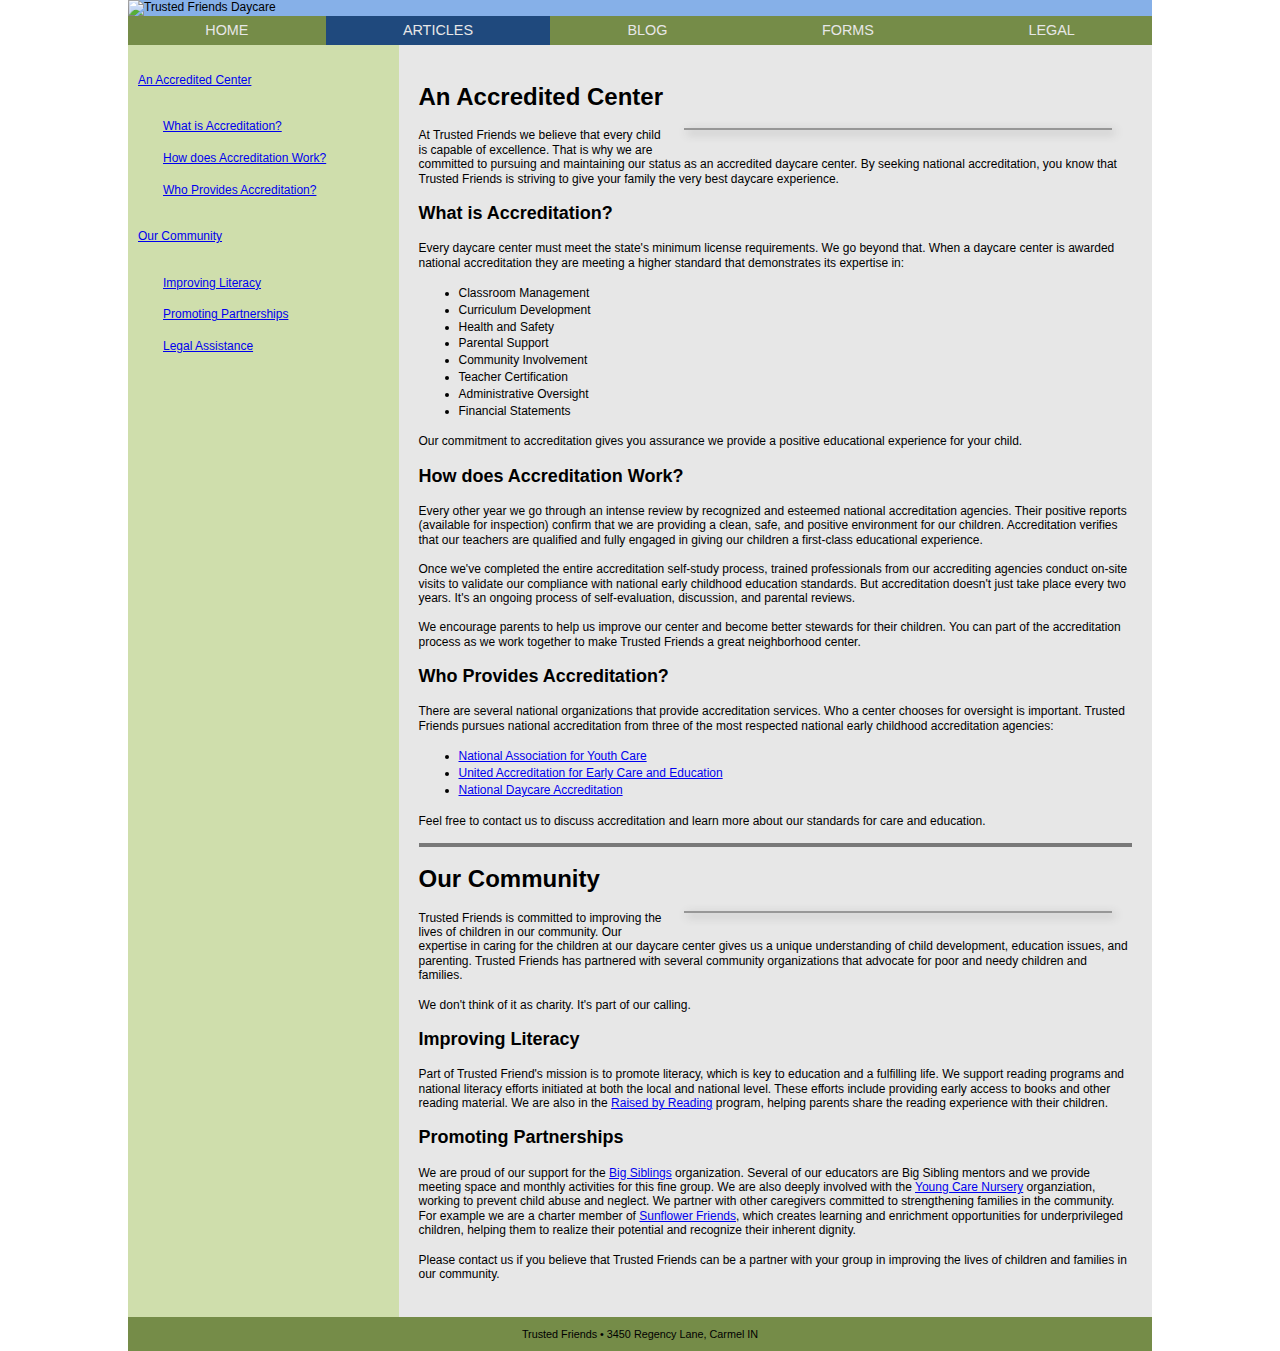
==== html/tf_articles.html @ a8f08c0a "submisson" ====
<!DOCTYPE html>
<html>
<head>
   <!--
   New Perspectives on HTML5 and CSS3, 7th Edition
   Tutorial 5
   Tutorial Case
   
   Trusted Friends Articles of Interest
   Author:taylor palen 
   Date: 10/10/2024  
   
   Filename: tf_articles.html
   -->
   
   <title>Trusted Friends: Articles of Interest</title>
   <meta charset="utf-8" />
   <meta name="viewport" content="width=device-width, initial-scale=1" />
   <link href="../styles/tf_reset.css" rel="stylesheet" media="all" />
   <link href="../styles/tf_styles3.css" rel="stylesheet" media="screen" />
   <link href="../styles/tf_print.css" rel="stylesheet" media="print" />
</head>

<body>
   <header>
      <img src="tf_logo.png" alt="Trusted Friends Daycare" />
      <nav class="horizontal"> <a id="navicon" href="#"><img src="tf_navicon.png" alt="" /></a>
         <ul>
            <li><a href="tf_home.html">Home</a></li>
            <li><a href="#" id="currentPage">Articles</a></li>
            <li><a href="#">Blog</a></li>
            <li><a href="#">Forms</a></li>
            <li><a href="#">Legal</a></li>
         </ul>
      </nav>
   </header>
   
   <aside>
      <ol>
         <li><a href="#acc1">An Accredited Center</a></li>
         <li>
            <ol>
               <li><a href="#acc2">What is Accreditation?</a></li>
               <li><a href="#acc3">How does Accreditation Work?</a></li>
               <li><a href="#acc4">Who Provides Accreditation?</a></li>
            </ol>
         </li>
         <li><a href="#ci1">Our Community</a></li>
         <li>
            <ol>
               <li><a href="#ci2">Improving Literacy</a></li>
               <li><a href="#ci3">Promoting Partnerships</a></li>
               <li><a href="#ci4">Legal Assistance</a></li>
            </ol>
         </li>
      </ol>
   </aside>
   
   <section id="main">
      <article>
         <h1 id="acc1">An Accredited Center</h1>
         <img src="tf_photo2.png" alt="" />
         <p> At Trusted Friends we believe that every child is capable of excellence. 
            That is why we are committed to pursuing and maintaining our status as an 
            accredited daycare center. By seeking national accreditation, you know 
            that Trusted Friends is striving to give your family the very 
            best daycare experience.</p>
         <h2 id="acc2">What is Accreditation?</h2>
         <p>Every daycare center must meet the state's minimum license requirements. 
            We go beyond that. When a daycare center is awarded national accreditation 
            they are meeting a higher standard that demonstrates its expertise in:</p>
         <ul>
            <li>Classroom Management</li>
            <li>Curriculum Development</li>
            <li>Health and Safety</li>
            <li>Parental Support</li>
            <li>Community Involvement</li>
            <li>Teacher Certification</li>
            <li>Administrative Oversight</li>
            <li>Financial Statements</li>
         </ul>
         <p>Our commitment to accreditation gives you assurance we provide a positive 
            educational experience for your child.</p>
         <h2 id="acc3">How does Accreditation Work?</h2>
         <p>Every other year we go through an intense review by recognized and esteemed 
            national accreditation agencies. Their positive reports (available for 
            inspection) confirm that we are providing a clean, safe, and positive 
            environment for our children. Accreditation verifies that our teachers are 
            qualified and fully engaged in giving our children a first-class educational 
            experience.</p>
         <p>Once we've completed the entire accreditation self-study process, trained 
            professionals from our accrediting agencies conduct on-site visits to 
            validate our compliance with national early childhood education standards.
            But accreditation doesn't just take place every two years. It's an ongoing 
            process of self-evaluation, discussion, and parental reviews.</p>
         <p>We encourage parents to help us improve our center and become better stewards for 
            their children. You can part of the accreditation process as we work together
            to make Trusted Friends a great neighborhood center.</p>
         <h2 id="acc4">Who Provides Accreditation?</h2>
         <p>There are several national organizations that provide accreditation services.
            Who a center chooses for oversight is important. Trusted Friends pursues national 
            accreditation from three of the most 
            respected national early childhood accreditation agencies:</p>
         <ul>
            <li><a href="http://www.example.com/nayc">National Association for Youth Care</a></li>
            <li><a href="http://www.example.com/uaece">United Accreditation for Early Care and Education</a></li>
            <li><a href="http://www.example.com/nda">National Daycare Accreditation</a></li>
         </ul>
         <p>Feel free to contact us to discuss accreditation and learn more about our 
            standards for care and education.</p>
      </article>
      
      <article>
         <h1 id="ci1">Our Community</h1>
         <img src="tf_photo3.png" alt="" />
         <p>Trusted Friends is committed to improving the lives of children in 
            our community. Our expertise in caring for the children at our daycare 
            center gives us a unique understanding of child development, education 
            issues, and parenting. Trusted Friends has partnered with several community 
            organizations that advocate for poor and needy children and families.</p>
         <p>We don't think of it as charity. It's part of our calling.</p>
         <h2 id="ci2">Improving Literacy</h2>
         <p>Part of Trusted Friend's mission is to promote literacy, which is key to 
            education and a fulfilling life. We support reading programs and 
            national literacy efforts initiated at both the local and national 
            level. These efforts include providing early access to books and other 
            reading material. We are also in the 
            <a href="http://www.example.com/rbr">Raised by Reading</a> program, helping 
            parents share the reading experience with their children.</p>
            
         <h2 id="ci3">Promoting Partnerships</h2>
         <p>We are proud of our support for the <a href="http://www.example.com/bs">Big Siblings</a>
            organization. Several of our educators are Big Sibling mentors and we 
            provide meeting space and monthly activities for this fine group. We 
            are also deeply involved with the <a href="http://www.example.com/ycn">Young Care Nursery</a> 
            organziation, working to prevent child abuse and neglect. We partner with other 
            caregivers committed to strengthening families in the community. For 
            example we are a charter member of <a href="http://www.example.com/sf">Sunflower Friends</a>, which 
            creates learning and enrichment opportunities for underprivileged 
            children, helping them to realize their potential and recognize their
            inherent dignity.</p>
         <p>Please contact us if you believe that Trusted Friends can be a partner with 
            your group in improving the lives of children and families in our community.</p>
      </article>
   </section>
   
   <footer>
      Trusted Friends &#8226; 3450 Regency Lane, Carmel IN
   </footer>
</body>
</html>
---- styles/tf_styles3.css ----
@charset "utf-8";

/*
   New Perspectives on HTML5 and CSS3, 7th Edition
   Tutorial 5
   Tutorial Case
   
   Filename: tf_styles3.css
   
   This file contains the screen styles used with the Trusted
   Friends page on articles of interest

*/


/* =============================================
   Base styles and mobile styles: up to 480px
   =============================================
*/


/* HTML and Body Styles */

   

html {
   background: url(tf_back1.png) center center / cover no-repeat fixed, rgb(134,176,232);
   height: 100%;
   font-family: Verdana, Geneva, sans-serif;
   font-size: 12px;
}

body {
   width: 100%;
   max-width: 1024px;
   margin: 0px auto;
}
   
/* Body Header Styles */

body > header {
   background: rgb(134,176,232)  ;
}

body > header > img {
   display: block;
   width: 100%;
}

/* Horizonal Navigation Styles */

nav.horizontal {
   background-color: rgb(117, 140, 72);
   clear: both;
}

nav.horizontal li {
   color: rgb(31, 73, 125);
   font-size: 1.4em;
   line-height: 2em;
   text-transform: uppercase;
}

nav.horizontal ul li a {
   display: block;
   text-align: center;
}

nav.horizontal ul li a#currentPage {
   background-color: rgb(31, 73, 125);
   color: rgb(231, 231, 231);
}

nav.horizontal ul li a:visited, nav.horizontal ul li a:link {
   color: rgb(231, 231, 231);
}

nav.horizontal ul li a:hover, nav.horizontal ul li a:active {
   background-color: rgb(31, 73, 125);
   color: rgb(231, 231, 231);
}

/* Aside Styles */

body > aside {
   background-color: rgb(207, 222, 172);
}

body > aside > ol {
   margin: 10px;
}

body > aside > ol > li {
   margin-top: 25px;
}

body > aside li {
   line-height: 1.8em;
   margin-top: 10px;
}

body > aside li li {
   margin-left: 25px;
}

/* Section Styles */

body > section#main {
   background: rgb(231, 231, 231);
   padding: 20px;
}

body > section#main > h1 {
   font-size: 2.5em;
   line-height: 1.4;
}

body > section#main ul {
   list-style-type: disc;
   line-height: 1.4;
   padding-left: 40px;
}

/* Article Styles */

section#main > article > h1 {
   font-size: 2em;
   line-height: 1.4;
   margin: 15px 0px;
}

body > section#main > article > h2 {
   font-size: 1.5em;
   line-height: 1.4;
}

body > section#main > article > p {
   margin: 15px 0px;
}

body > section#main > article:nth-of-type(n+2) {
   border-top: 4px solid rgb(121, 121, 121);
}

body > section#main > article img {
   border: 1px solid rgb(151, 151, 151);
   display: block;
   margin: 10px auto;
   width: 90%;
}

/* Footer Styles */

body > footer {
   background-color: rgb(117, 140, 72);
   font-size: 0.9em;
   text-align: center;
   padding: 10px 0px;
}

/* General Flex Styles */

body {
   display: -webkit-flex;
   display: flex;
   -webkit-flex-flow: row wrap;
   flex-flow: row wrap;
}

body > header, body > footer {
   width: 100%;
}

body > aside {
   -webkit-flex: 1 1 180px;
   flex: 1 1 180px;
}

body > section#main {
   -webkit-flex: 5 1 301px;
   flex: 5 1 301px;
}

/* ===============================
   Mobile Devices: 0 to 480px 
   ===============================
*/

@media only screen and (max-width: 480px) {

   /* Navigation styles */
   
   nav.horizontal ul li a {
      text-align: left;
      text-indent: 12px;
   }
   
   /* Aside Styles */
   
   body > aside {
      display: none;
   }
   
   /* Navicon Menu Styles */
   
   a#navicon {
      display: block;
   }
   
   nav.horizontal ul {
      display: none;
   }
   
   
   a#navicon:hover+ul, nav.horizontal ul:hover {
      display: block;
   }
}

/* ===============================
   Tablet Devices: 481px to 768px 
   ===============================
*/

@media only screen and (min-width: 481px) {

   

   
   /* Article H1 Styles */
   
   section#main > h1 {
      color: rgb(207, 222, 172);
      font-size: 2.5em;
      letter-spacing: 0.2em;
      margin-bottom: 40px;
      text-shadow: black 2px 2px 4px;
   }
   
   /* Navigation Styles */
   
   nav.horizontal li {
      font-size: 1.2em;
   }
   
   /* Tablet Flex Styles */
   
   nav.horizontal ul {
      display: -webkit-flex;
      display: flex;
      -webkit-flex-flow: row nowrap;
      flex-flow: row nowrap;
   }
   
   nav.horizontal li {
      -webkit-flex: 1 1 auto;
      flex: 1 1 auto;
   }
   
   /* Navicon Menu Styles */
   
   a#navicon {
      display: none;
   }
   
   /* Image Styles */
   body > section#main > article img {
      box-shadow: 3px 3px 10px rgb(151, 151, 151);
      display: block;
      float: right;
      margin: 0px 20px 20px 20px;
      width: 60%;
   }
}

/* ===============================
   Desktop Devices: 769px and wider
   ===============================
*/

@media only screen and (min-width: 769px) {

   /* HTML and Body Styles */
   
   html {
      background: url(tf_back1.png) center center / cover no-repeat fixed;
   }
   
   body {
      width: 90%;
      max-width: 1024px;
      margin: 0px auto;
   }
}
---- styles/tf_print.css ----
@charset "utf-8";
/*
   New Perspectives on HTML5 and CSS3, 7th Edition
   Tutorial 5
   Tutorial Case
   
   Author:taylor palen   
   Date:  10/10/2024   
   
   Filename: tf_print.css

   This file contains the printer styles used with the Trusted
   Friends page on articles of interest

*/



/* Hidden Objects */

nav.horizontal, aside, footer {
   display: none;
}

/* Page Box Styles */

@page {
   size: 8.5in 11in;
   margin: 0.5in;
}

/* Header Styles */

body > header {
   text-align: right;
}

body > header > img {
   display: block;
   width: 100%;
}


/* Typography Styles */

h1 {
   font-size: 28pt;
   line-height: 30pt;
   margin: 0.3in 0in 0.2in;
}

h2 {
   font-size: 20pt;
   margin: 0.1in 0in 0.1in 0.3in;
}

p {
   font-size: 12pt;
   margin: 0.1in 0in 0.1in 0.3in;
}

/* List Styles */

ul {
   list-style-type: disc;
   margin-left: 0.5in;
}

/* Image Styles */

article img {
   border: 2px solid rgb(191, 191, 191);
   display: block;
   margin: 0.25in auto;
   width: 65%;
}


/* Hypertext Styles */

a {
   color: black;
   text-decoration: none;
}

a::after {
   content: "("attr(href) ")";
   font-weight: bold;
   word-wrap: break-word;
}



/* Page Break Styles */

article:nth-of-type(n+2) {
   page-break-before: always;
}

img, ol, ul {
   page-break-inside: avoid;
}
	
p {
   orphans: 3;
   widows: 3;
}
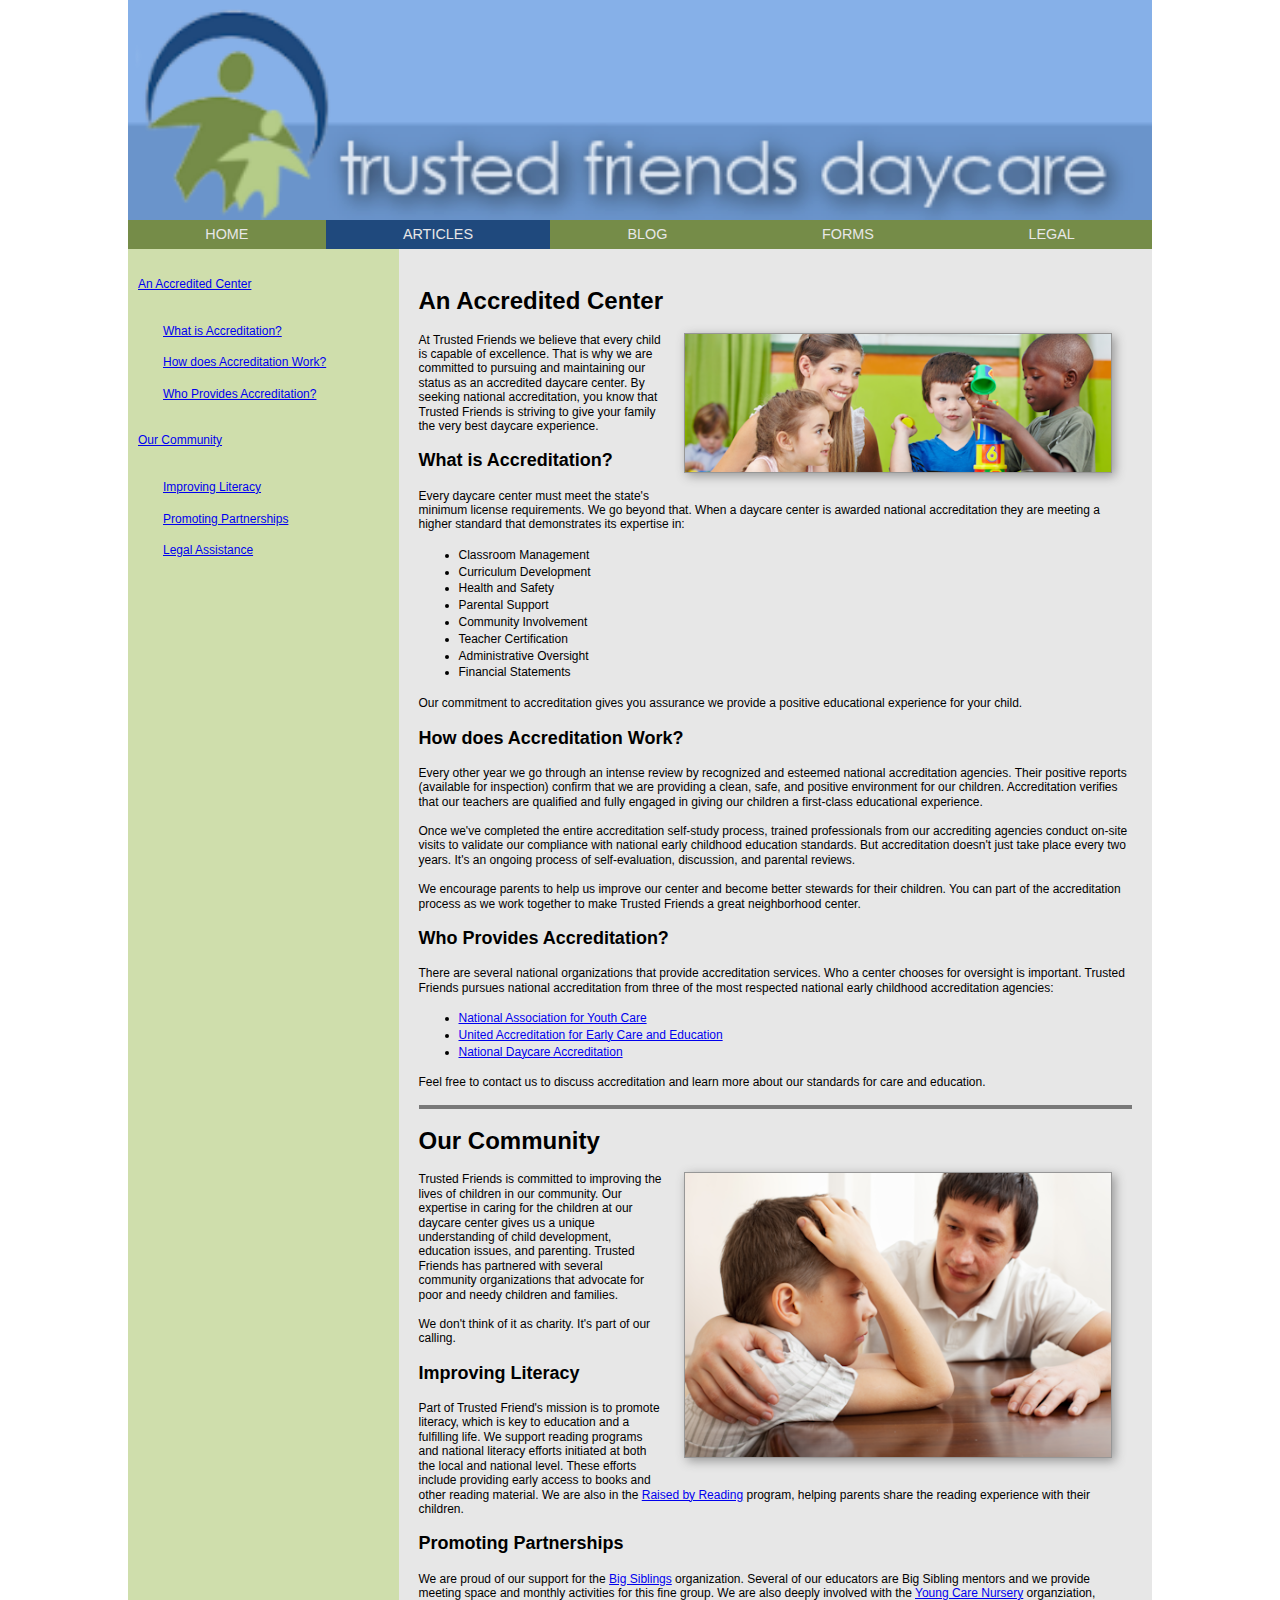
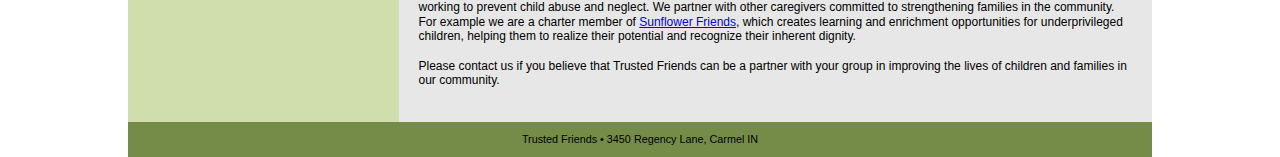
==== commit 1fd7910c: "fix index" ====
--- a/html/tf_articles.html
+++ b/html/tf_articles.html
@@ -23,10 +23,10 @@
 
 <body>
    <header>
-      <img src="tf_logo.png" alt="Trusted Friends Daycare" />
-      <nav class="horizontal"> <a id="navicon" href="#"><img src="tf_navicon.png" alt="" /></a>
+      <img src="../img/tf_logo.png" alt="Trusted Friends Daycare" />
+      <nav class="horizontal"> <a id="navicon" href="#"><img src="../img/tf_navicon.png" alt="" /></a>
          <ul>
-            <li><a href="tf_home.html">Home</a></li>
+            <li><a href="../tf_index.html">Home</a></li>
             <li><a href="#" id="currentPage">Articles</a></li>
             <li><a href="#">Blog</a></li>
             <li><a href="#">Forms</a></li>
@@ -59,7 +59,7 @@
    <section id="main">
       <article>
          <h1 id="acc1">An Accredited Center</h1>
-         <img src="tf_photo2.png" alt="" />
+         <img src="../img/tf_photo1.png" alt="" />
          <p> At Trusted Friends we believe that every child is capable of excellence. 
             That is why we are committed to pursuing and maintaining our status as an 
             accredited daycare center. By seeking national accreditation, you know 
@@ -112,7 +112,7 @@
       
       <article>
          <h1 id="ci1">Our Community</h1>
-         <img src="tf_photo3.png" alt="" />
+         <img src="../img/tf_photo3.png" alt="" />
          <p>Trusted Friends is committed to improving the lives of children in 
             our community. Our expertise in caring for the children at our daycare 
             center gives us a unique understanding of child development, education 
